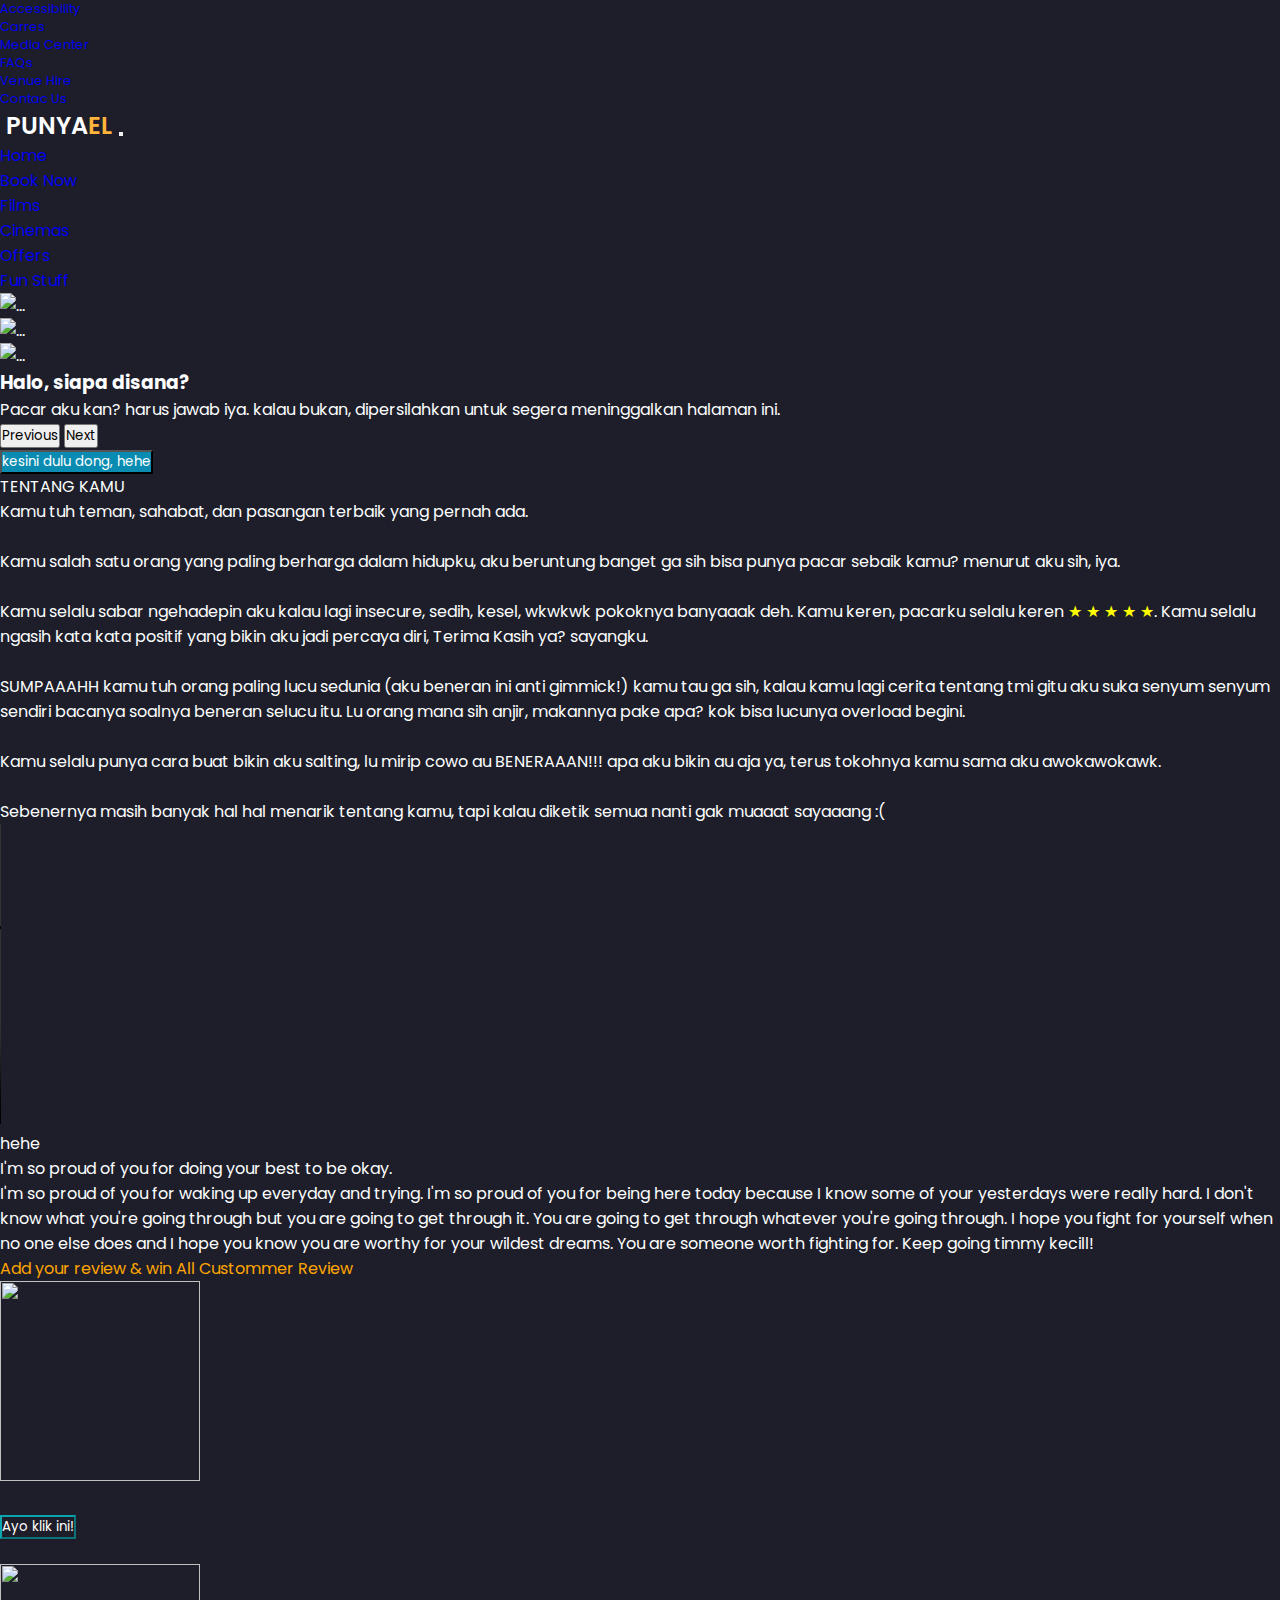
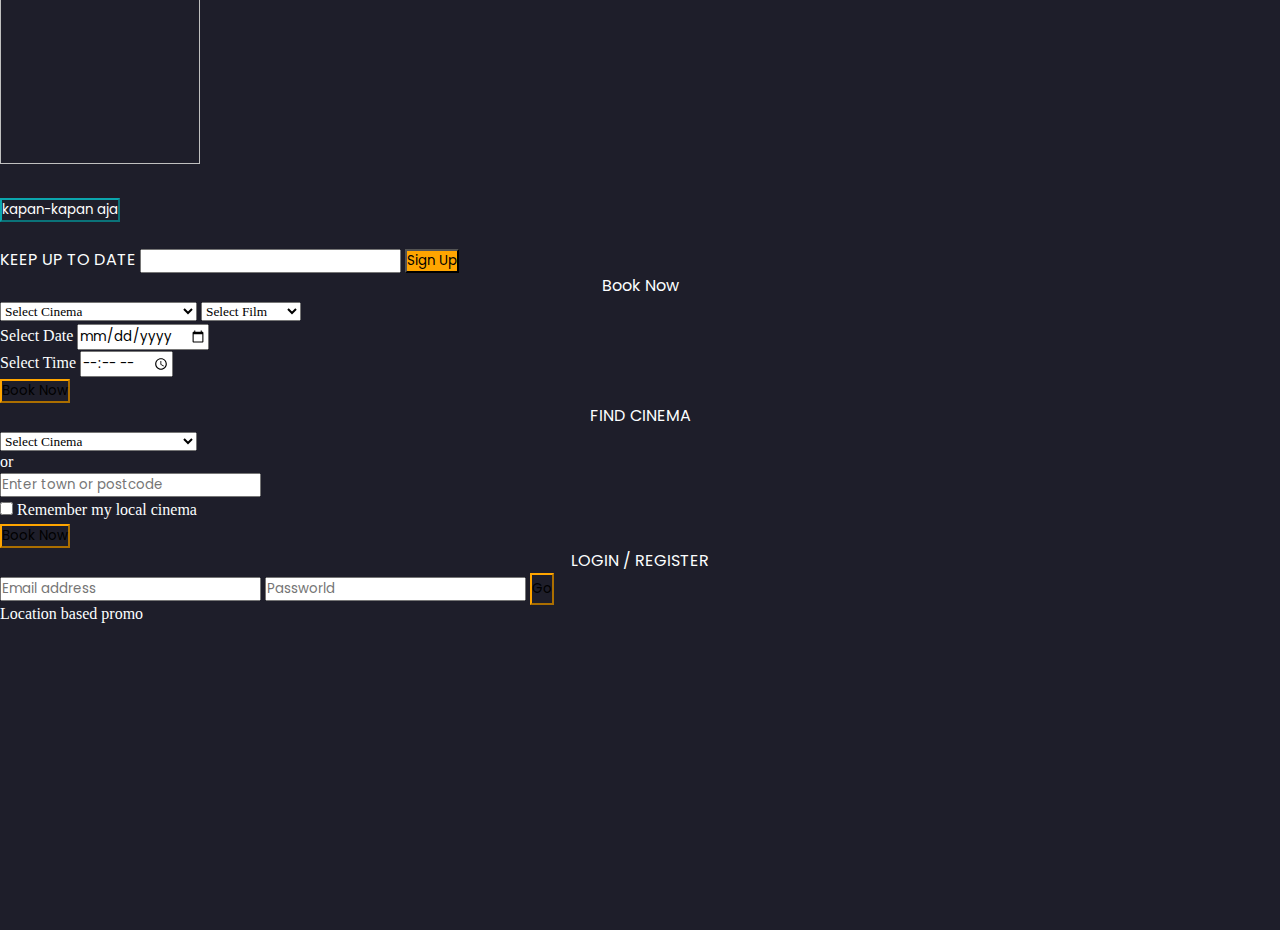
==== index.html @ eb410cb0 "Add files via upload" ====
<!doctype html>
<html lang="en">

<head>
    <meta charset="utf-8">
    <meta name="viewport" content="width=device-width, initial-scale=1">
    <title>Buat pacar gwehhh</title>
    <link href="https://cdn.jsdelivr.net/npm/bootstrap@5.3.0-alpha1/dist/css/bootstrap.min.css" rel="stylesheet"
        integrity="sha384-GLhlTQ8iRABdZLl6O3oVMWSktQOp6b7In1Zl3/Jr59b6EGGoI1aFkw7cmDA6j6gD" crossorigin="anonymous">
    <link rel="stylesheet" href="style.css">
</head>

<body>
    <!-- small navbar -->
    <nav class="navbar navbar-dark navbar-expand-md bg-dark">
        <div class="container-fluid">
            <div class="offcanvas">
                <ul class="navbar-nav justify-content-end flex-grow-1 pe-3 border-bottom">
                    <li class="nav-item">
                        <a class="nav-link" href="#">Accessibility</a>
                    </li>
                    <li class="nav-item">
                        <a class="nav-link" href="#">Carres</a>
                    </li>
                    <li class="nav-item">
                        <a class="nav-link" href="#">Media Center</a>
                    </li>
                    <li class="nav-item">
                        <a class="nav-link" href="#">FAQs</a>
                    </li>
                    <li class="nav-item">
                        <a class="nav-link" href="#">Venue Hire</a>
                    </li>
                    <li class="nav-item">
                        <a class="nav-link" href="#">Contac Us</a>
                    </li>
                </ul>
            </div>
        </div>
    </nav>

    <!-- Navbar  -->
    <nav class="navbar bg-dark navbar-dark navbar-expand-lg shadow-lg">
        <div class="container">
            <a class="navbar-brand" href="#">
                <img width="30px" src="assets/jake.png" alt="">
                Punya<span>El</span>
            </a>
            <button class="navbar-toggler" type="button" data-bs-toggle="collapse"
                data-bs-target="#navbarSupportedContent" aria-controls="navbarSupportedContent" aria-expanded="false"
                aria-label="Toggle navigation">
                <span class="navbar-toggler-icon"></span>
            </button>
            <div class="collapse navbar-collapse " id="navbarSupportedContent">
                <ul class="navbar-nav ms-auto mb-2 mb-lg-0 fw-bold">
                    <li class="nav-item">
                        <a class="nav-link active" aria-current="page" href="#">Home</a>
                    </li>
                    <li class="nav-item">
                        <a class="nav-link" href="#">Book Now</a>
                    </li>
                    <li class="nav-item">
                        <a class="nav-link" href="#">Films</a>
                    </li>
                    <li class="nav-item">
                        <a class="nav-link" href="#">Cinemas</a>
                    </li>
                    <li class="nav-item">
                        <a class="nav-link" href="#">Offers</a>
                    </li>
                    <li class="nav-item">
                        <a class="nav-link" href="#">Fun Stuff</a>
                    </li>
                </ul>
            </div>
    </nav>

    <!-- main -->
    <main id="main">
        <div class="container mt-2 d-flex gap-3">
            <div class="col-lg-9">
                <div class="row">
                    <!-- carrousel -->
                    <div id="carouselExampleInterval" class="carousel slide" data-bs-ride="carousel">
                        <div class="carousel-inner">
                            <div class="carousel-item active" data-bs-interval="10000">
                                <img src="assets/Jenogitaran1.jpeg"
                                    class="d-block w-100" alt="...">
                            </div>
                            <div class="carousel-item" data-bs-interval="1000">
                                <img src="assets/Jeno2.jpeg" class="d-block w-100"
                                    alt="...">
                            </div>
                            <div class="carousel-item">
                                <img src="assets/Jeno3.jpeg"
                                    class="d-block w-100" alt="...">
                            </div>
                        </div>
                        <h3>Halo, siapa disana?</h3>
                        <p>Pacar aku kan? harus jawab iya. kalau bukan, dipersilahkan untuk segera meninggalkan halaman ini. </p>
                        <button class="carousel-control-prev" type="button" data-bs-target="#carouselExampleInterval"
                            data-bs-slide="prev">
                            <span class="carousel-control-prev-icon" aria-hidden="true"></span>
                            <span class="visually-hidden">Previous</span>
                        </button>
                        <button class="carousel-control-next" type="button" data-bs-target="#carouselExampleInterval"
                            data-bs-slide="next">
                            <span class="carousel-control-next-icon" aria-hidden="true"></span>
                            <span class="visually-hidden">Next</span>
                        </button>
                    </div>
                    <div class="d-flex align-content-center w-100 justify-content-between border border-dark p-2 mt-2">
                        <div class="button">
                            <button type="button" class="btn btn text-light" style="background-color: rgba(0, 204, 255, 0.641);"> 
                            <a href="https://open.spotify.com/playlist/5lO9dHCAaeD8vYWl0eo6JH?si=ac5caa31e60948f6" style="color: white;">kesini dulu dong, hehe</a></button>
                        </div>
                    </div>
                    <!-- Review -->
                    <div class="content_wrap mt-4 d-flex gap-1 justify-content-between align-content-center">
                        <div class="col-lg-7">
                            <div class="row-cols-1">
                                <div class="d-flex flex-column w-100 border-1 border-dark py-2 border border-dark">
                                    <div class="fs-3 border-bottom border-dark px-2 fw-bold">TENTANG KAMU</div>
                                    <div
                                        class="d-flex justify-content-between w-full  border-bottom border-dark">
                                        <div class="w-100 border-end border-2 border-dark py-2">Kamu tuh teman, sahabat, dan pasangan terbaik yang pernah ada. <br> 
                                            <br>Kamu salah satu orang yang paling berharga dalam hidupku, aku beruntung banget ga sih bisa punya pacar sebaik kamu? menurut aku sih, iya.<br>
                                            <br>Kamu selalu sabar ngehadepin aku kalau lagi insecure, sedih, kesel, wkwkwk pokoknya banyaaak deh. Kamu keren, pacarku selalu keren <span style="color: yellow;">&#9733; &#9733; &#9733; &#9733; &#9733;</span>. Kamu selalu ngasih kata kata positif yang bikin aku jadi percaya diri, Terima Kasih ya? sayangku.<br>
                                            <br>SUMPAAAHH kamu tuh orang paling lucu sedunia (aku beneran ini anti gimmick!) kamu tau ga sih, kalau kamu lagi cerita tentang tmi gitu aku suka senyum senyum sendiri bacanya soalnya beneran selucu itu. Lu orang mana sih anjir, makannya pake apa? kok bisa lucunya overload begini.<br> 
                                            <br>Kamu selalu punya cara buat bikin aku salting, lu mirip cowo au BENERAAAN!!! apa aku bikin au aja ya, terus tokohnya kamu sama aku awokawokawk.<br>
                                            <br> Sebenernya masih banyak hal hal menarik tentang kamu, tapi kalau diketik semua nanti gak muaaat sayaaang :( 
                                        </div>
                                    </div>
                                    <!-- cinema -->
                                    <div
                                        class="px-2 pt-2 w-100 d-flex flex-column gap-2 border-bottom border-dark py-2">
                                        <!-- cinema wraper -->
                                        <div class="d-flex gap-3 justify-content-center">
                                            <!-- cinema img -->
                                            <div class="img_cinema">
                                                <video width="500" height="300" controls="autoplay"> 
                                                    <source src="assets/vidJeno.mp4" type="video/mp4">
                                                </video>
                                            </div>
                                            <!-- cinema deskiripsi -->
                                            <div
                                                class="cinema_dec h-100 w-100 d-flex flex-column gap-4 justify-content-end">
                                                <div class="judul fs-5 fw-bold">hehe</div>
                                                <div>I'm so proud of you for doing your best to be okay.</div>
                                                <div class="rating d-flex justify-content-between">
                                                    <span</span>
                                                </div>
                                            </div>
                                        </div>
                                        <div class="d-flex gap-3 justify-content-center">
                                           
                                            <!-- cinema deskiripsi -->
                                            <div
                                                class="cinema_dec h-100 w-100 d-flex flex-column gap-4 justify-content-end">
                                                <div class="judul fs-10">I'm so proud of you for waking up everyday and trying. I'm so proud of you for being here today because I know some of your yesterdays were really hard. I don't know what you're going through but you are going to get through it. You are going to get through whatever you're going through. I hope you fight for yourself when no one else does and I hope you know you are worthy for your wildest dreams. You are someone worth fighting for. Keep going timmy kecill! </div>
                                                <div class="rating d-flex justify-content-between">
                                                    <span</span>
                                                    
                                                </div>
                                            </div>
                                        </div>
                                    </div>
                                    <div class="d-flex justify-content-between px-2 py-3 align-content-center">
                                        <span><a style="color: orange;" href="#">Add your review & win</a></span>
                                        <span><a style="color: orange;" href="#">All Custommer Review</a></span>
                                    </div>
                                </div>
                            </div>
                        </div>
                        <div class="col-lg-5 border border-dark fw-bold">
                            <div class="img_cinema">
                                <h1 style="font-size: 2rem;"><b></b></h1>
                                <img width="200px" height="200PX"
                                    src="assets/Jeno6.jpeg">
                                    <br><br>
                                    <div class="button">
                                        <button type="button" class="btn btn text-light w-50" style="background-color: #1e1e2a; border-color: rgba(0, 251, 255, 0.615);">
                                        <a href="promo.html" style="color: white;"> Ayo klik ini!</a></button>
                                    </div>
                            </div><br>
                        
                            <div class="img_cinema">
                                <h1 style="font-size: 2rem;"><b></b></h1>
                                <img width="200px" height="200PX"
                                    src="assets/nomin1.jpeg">
                                    <br><br>
                                    <div class="button">
                                        <button type="button" class="btn btn text-light w-50" style="background-color: #1e1e2a; border-color:  rgba(0, 251, 255, 0.615);">
                                        <a href="https://quizzory.in/id/643418755ba32d084028ca33" style="color: white;">kapan-kapan aja</a></button>
                                    </div>
                            </div><br>
                        </div>
                    </div>
                    <div class="col-lg-12">
                        <div class="row-cols-1">
                            <div
                                class="d-flex align-content-center w-100 justify-content-between border border-dark p-2 mt-2">
                                <span class="fs-4 fw-bold">KEEP UP TO DATE</span>
                                <input type="text" class="w-50">
                                <button class="btn btn text-light" style="background-color: orange;">Sign Up</button>
                            </div>
                        </div>
                    </div>
                </div>
            </div>
            <!-- aciden -->
            <div class="col-lg-3">
                <div class="book_now">
                    <div class="fs-3 border-bottom border-1 fw-bold" style="text-align: center">
                        Book Now
                    </div>
                    <div class="w-100">
                        <select class="form-select bg-dark text-light mt-2" aria-label="Default select example" style="font-family: cambria;">
                            <option selected>Select Cinema</option>
                            <option value="1">STUDIO XXI BANJARMASIN</option>
                        </select>
                        <select class="form-select bg-dark text-light mt-2" aria-label="Default select example" style="font-family: cambria;">
                            <option selected>Select Film</option>
                            <option value="1">Avatar</option>
                            <option value="2">M3gan</option>
                            <option value="3">Argantara</option>
                            <option value="4">Puss in Boots</option>
                            <option value="5">Hidayah</option>
                            <option value="6">Balada Si Roy</option>
                        </select>
                        <div class="mt-2">
                            <label for="date" style="font-family: cambria;">Select Date</label>
                            <input class="bg-dark text-light w-100 border p-2 rounded-1" type="date" name="date"
                                id="date">
                        </div>
                        <div class="mt-2">
                            <label for="date" style="font-family: cambria;">Select Time</label>
                            <input class="bg-dark text-light w-100 border p-2 rounded-1" type="time" name="date"
                                id="date">
                        </div>
                        <div class="mt-2">
                            <button class="btn btn text-light w-100" style="position: inherit; background-color: #1e1e2a; border-color: orange;">Book Now</button>
                        </div>
                    </div>
                </div>
                <div class="find_cinem mt-3">
                    <div class="find_cinema">
                        <div class="fs-3 border-bottom fw-bold" style="text-align: center">FIND CINEMA</div>
                        <div class="mt-1">
                            <select class="form-select bg-dark text-light mt-2" aria-label="Default select example" style="font-family: cambria;">
                                <option selected>Select Cinema</option>
                                <option value="1">STUDIO XXI BANJARMASIN</option>
                            </select>
                            <div class="mt-1" style="font-family: cambria;">or</div>
                            <input class="w-100 bg-dark text-light rounded-1 border p-2" type="text"
                                placeholder="Enter town or postcode">
                            <div class="mt-1">
                                <input type="checkbox" name="cek" id="cek">
                                <label for="cek" style="font-family: cambria;">Remember my local cinema</label>
                            </div>
                            <button class="btn btn text-light w-100" style="background-color: #1e1e2a; border-color: orange;">Book Now</button>
                        </div>
                    </div>
                </div>
                <div class="login_regis mt-3 d-flex flex-column gap-2">
                    <div class="fs-3 border-bottom fw-bold" style="text-align: center">LOGIN / REGISTER</div>
                    <input type="email" placeholder="Email address" class="border bg-dark text-light p-2">
                    <input type="password" placeholder="Passworld" class="border bg-dark text-light p-2">
                    <button class="btn btn text-light w-100" style="block-size: 2rem; background-color: #1e1e2a; border-color: orange;">Go</button>
                <div class="lokasi_promo mt-3">
                    <div class="fs-4 border-bottom mb-2" style="font-family: cambria;">Location based promo</div>
                    <iframe
                        src="https://www.google.com/maps/embed?pb=!1m18!1m12!1m3!1d3983.110694404486!2d114.60077481424496!3d-3.322816442173796!2m3!1f0!2f0!3f0!3m2!1i1024!2i768!4f13.1!3m3!1m2!1s0x2de423e5b44fc393%3A0xa3d308e9110cf411!2sStudio%20XXI!5e0!3m2!1sid!2sid!4v1673634353336!5m2!1sid!2sid"
                        width="100%" height="300" style="border:0;" allowfullscreen="" loading="lazy"
                        referrerpolicy="no-referrer-when-downgrade"></iframe>
                </div>
        </div>
    </main>




























    <script src="https://cdn.jsdelivr.net/npm/@popperjs/core@2.11.6/dist/umd/popper.min.js"
        integrity="sha384-oBqDVmMz9ATKxIep9tiCxS/Z9fNfEXiDAYTujMAeBAsjFuCZSmKbSSUnQlmh/jp3"
        crossorigin="anonymous"></script>
    <script src="https://cdn.jsdelivr.net/npm/bootstrap@5.3.0-alpha1/dist/js/bootstrap.min.js"
        integrity="sha384-mQ93GR66B00ZXjt0YO5KlohRA5SY2XofN4zfuZxLkoj1gXtW8ANNCe9d5Y3eG5eD"
        crossorigin="anonymous"></script>
</body>

</html>
---- style.css ----
/*fonts*/
@import url('https://fonts.googleapis.com/css2?family=Poppins:wght@400;500;700&display=swap');

* {
    font-family: 'Poppins', sans-serif;
    padding: 0;
    margin: 0;
    box-sizing: border-box;
    scroll-behavior: smooth;
}

:root {
    --main-color: #ffb43a;
    --hover-color: hsl(37, 94%, 57%);
    --body-color: #1e1e2a;
    --container-color: #2d2e37;
    --text-color: #fcfeff;
}

a{
    text-decoration: none;
    text-decoration-color: white;
    text-shadow: white;
}



/*logo*/

.offcanvas{
    font-size: 0.8rem;
}
.navbar-brand{
    font-size: 1.5rem;
    color: var(--text-color);
    font-weight: 600;
    text-transform: uppercase;
    margin: 0 auto 0 0;
}

.navbar-brand span{
    color: var(--main-color);
}

.navbar-collapse{
    font-size: 1rem;
    color: var(--main-color);
}

body{
    background: var(--body-color);
    color: var(--text-color);
}
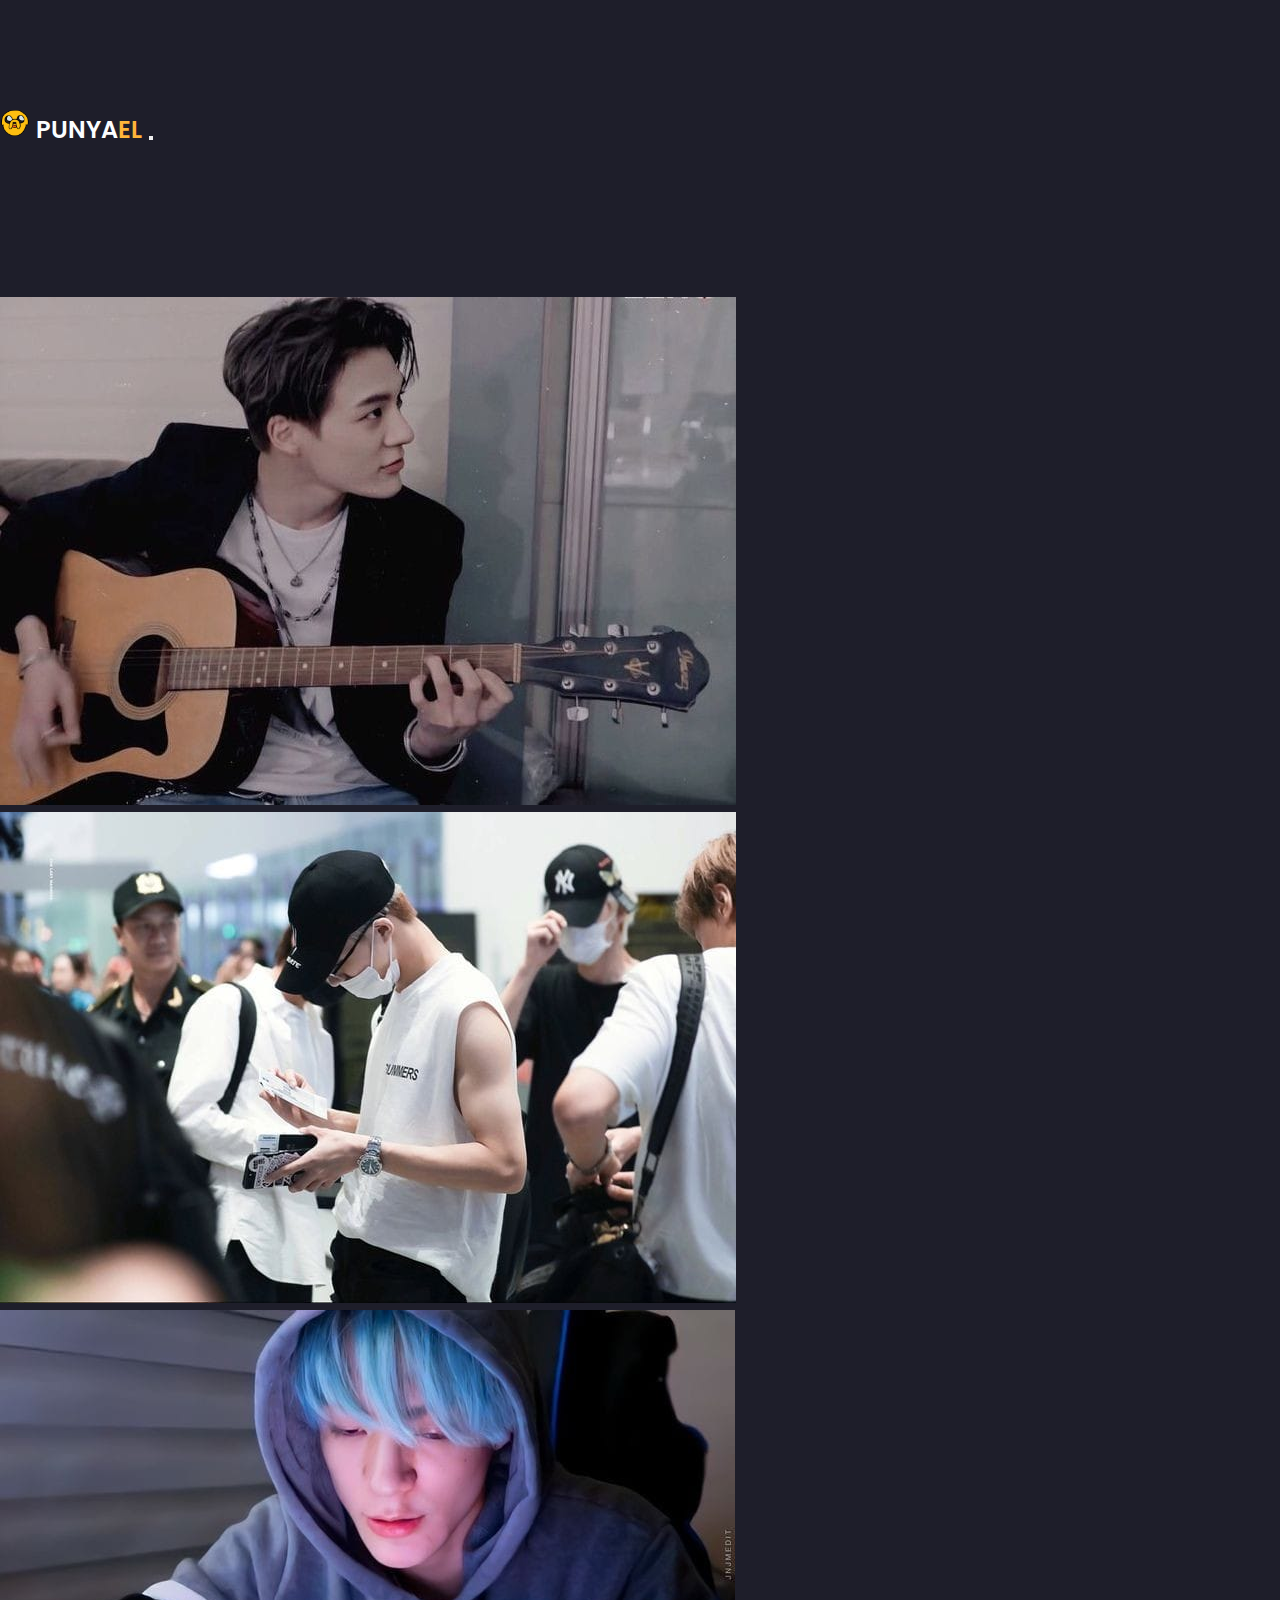
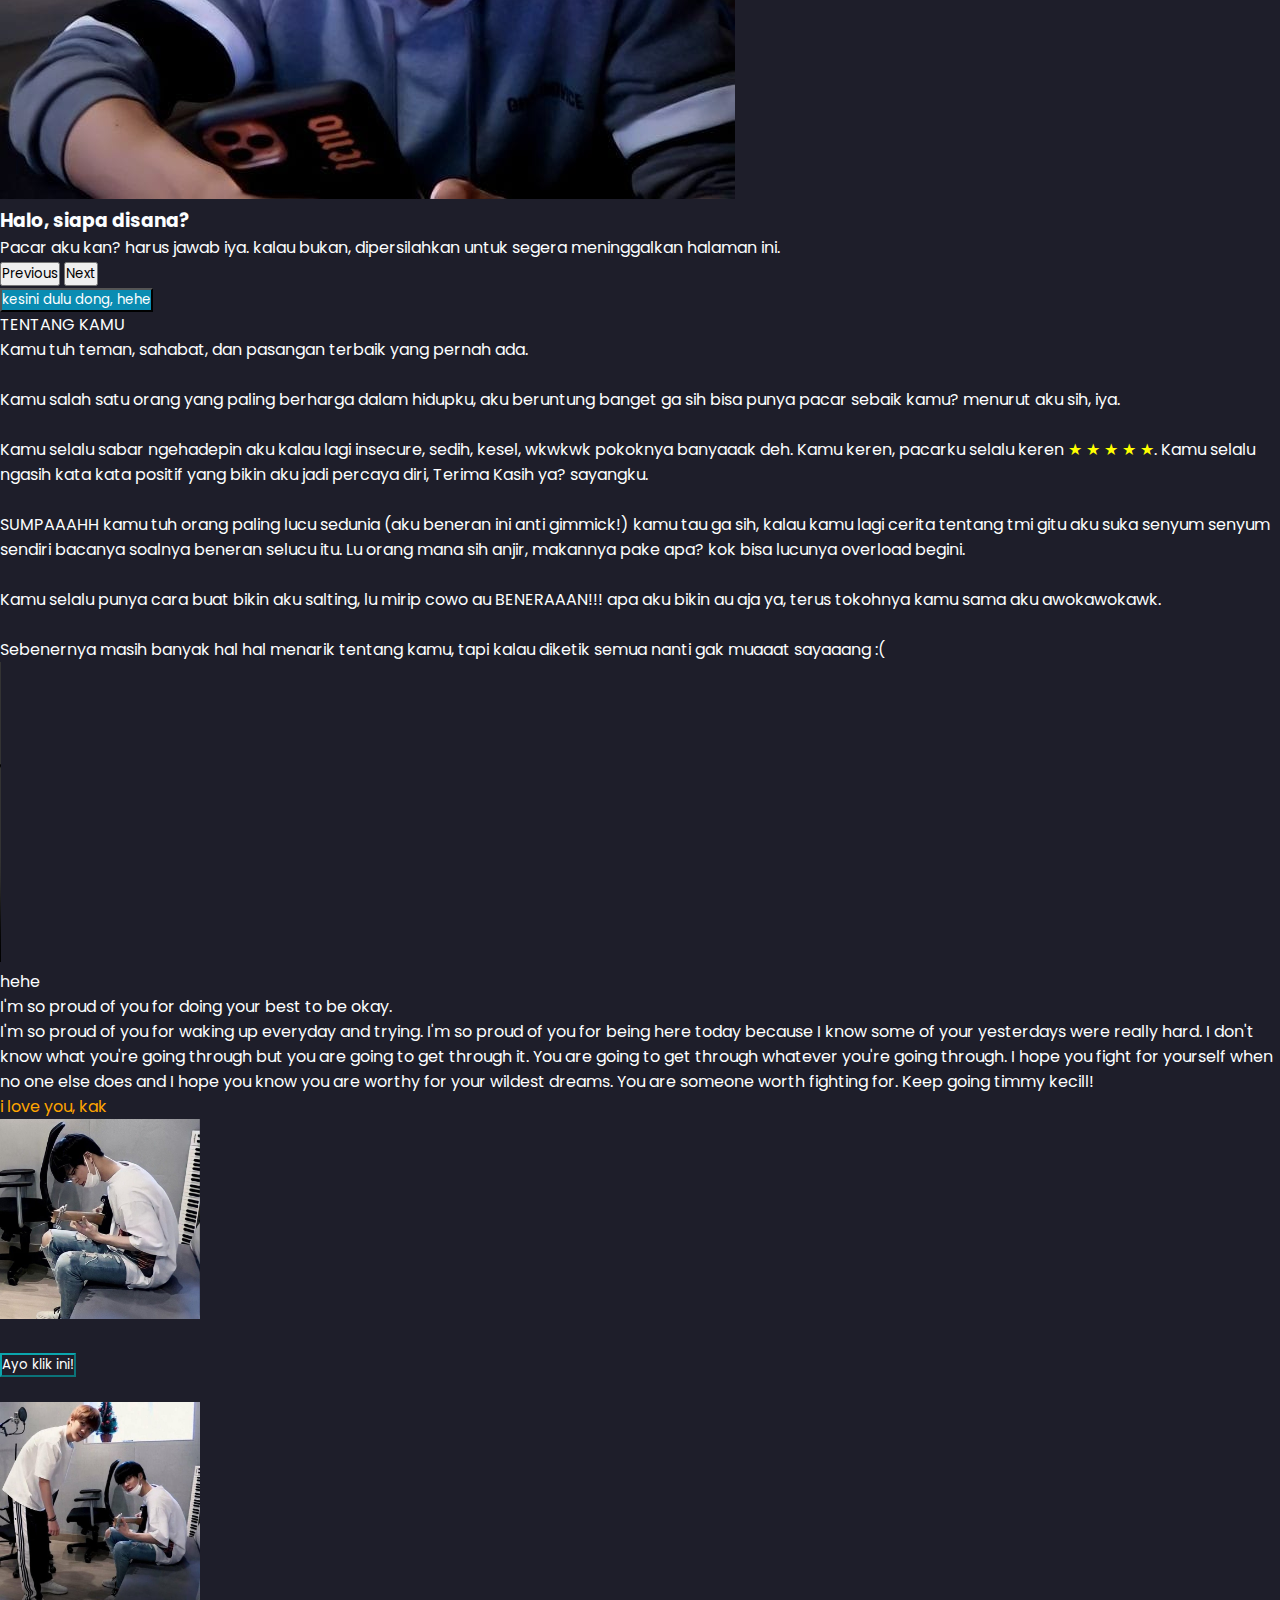
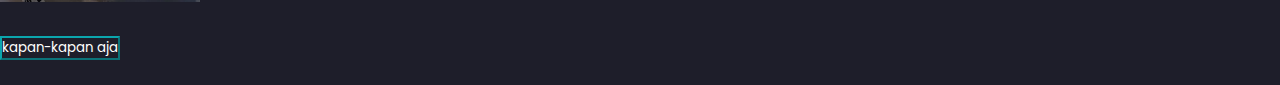
==== commit 921f71c8: "Add files via upload" ====
--- a/index.html
+++ b/index.html
@@ -17,22 +17,22 @@
             <div class="offcanvas">
                 <ul class="navbar-nav justify-content-end flex-grow-1 pe-3 border-bottom">
                     <li class="nav-item">
-                        <a class="nav-link" href="#">Accessibility</a>
-                    </li>
-                    <li class="nav-item">
-                        <a class="nav-link" href="#">Carres</a>
-                    </li>
-                    <li class="nav-item">
-                        <a class="nav-link" href="#">Media Center</a>
-                    </li>
-                    <li class="nav-item">
-                        <a class="nav-link" href="#">FAQs</a>
-                    </li>
-                    <li class="nav-item">
-                        <a class="nav-link" href="#">Venue Hire</a>
-                    </li>
-                    <li class="nav-item">
-                        <a class="nav-link" href="#">Contac Us</a>
+                        <a class="nav-link" href="#"></a>
+                    </li>
+                    <li class="nav-item">
+                        <a class="nav-link" href="#"></a>
+                    </li>
+                    <li class="nav-item">
+                        <a class="nav-link" href="#"></a>
+                    </li>
+                    <li class="nav-item">
+                        <a class="nav-link" href="#"></a>
+                    </li>
+                    <li class="nav-item">
+                        <a class="nav-link" href="#"></a>
+                    </li>
+                    <li class="nav-item">
+                        <a class="nav-link" href="#"></a>
                     </li>
                 </ul>
             </div>
@@ -54,22 +54,22 @@
             <div class="collapse navbar-collapse " id="navbarSupportedContent">
                 <ul class="navbar-nav ms-auto mb-2 mb-lg-0 fw-bold">
                     <li class="nav-item">
-                        <a class="nav-link active" aria-current="page" href="#">Home</a>
-                    </li>
-                    <li class="nav-item">
-                        <a class="nav-link" href="#">Book Now</a>
-                    </li>
-                    <li class="nav-item">
-                        <a class="nav-link" href="#">Films</a>
-                    </li>
-                    <li class="nav-item">
-                        <a class="nav-link" href="#">Cinemas</a>
-                    </li>
-                    <li class="nav-item">
-                        <a class="nav-link" href="#">Offers</a>
-                    </li>
-                    <li class="nav-item">
-                        <a class="nav-link" href="#">Fun Stuff</a>
+                        <a class="nav-link active" aria-current="page" href="#"></a>
+                    </li>
+                    <li class="nav-item">
+                        <a class="nav-link" href="#"></a>
+                    </li>
+                    <li class="nav-item">
+                        <a class="nav-link" href="#"></a>
+                    </li>
+                    <li class="nav-item">
+                        <a class="nav-link" href="#"></a>
+                    </li>
+                    <li class="nav-item">
+                        <a class="nav-link" href="#"></a>
+                    </li>
+                    <li class="nav-item">
+                        <a class="nav-link" href="#"></a>
                     </li>
                 </ul>
             </div>
@@ -166,8 +166,8 @@
                                         </div>
                                     </div>
                                     <div class="d-flex justify-content-between px-2 py-3 align-content-center">
-                                        <span><a style="color: orange;" href="#">Add your review & win</a></span>
-                                        <span><a style="color: orange;" href="#">All Custommer Review</a></span>
+                                        <span><a style="color: orange;" href="#">i love you, kak</a></span>
+                                        <span><a style="color: orange;" href="#"></a></span>
                                     </div>
                                 </div>
                             </div>
@@ -196,84 +196,10 @@
                             </div><br>
                         </div>
                     </div>
-                    <div class="col-lg-12">
-                        <div class="row-cols-1">
-                            <div
-                                class="d-flex align-content-center w-100 justify-content-between border border-dark p-2 mt-2">
-                                <span class="fs-4 fw-bold">KEEP UP TO DATE</span>
-                                <input type="text" class="w-50">
-                                <button class="btn btn text-light" style="background-color: orange;">Sign Up</button>
-                            </div>
-                        </div>
-                    </div>
+                   
                 </div>
             </div>
-            <!-- aciden -->
-            <div class="col-lg-3">
-                <div class="book_now">
-                    <div class="fs-3 border-bottom border-1 fw-bold" style="text-align: center">
-                        Book Now
-                    </div>
-                    <div class="w-100">
-                        <select class="form-select bg-dark text-light mt-2" aria-label="Default select example" style="font-family: cambria;">
-                            <option selected>Select Cinema</option>
-                            <option value="1">STUDIO XXI BANJARMASIN</option>
-                        </select>
-                        <select class="form-select bg-dark text-light mt-2" aria-label="Default select example" style="font-family: cambria;">
-                            <option selected>Select Film</option>
-                            <option value="1">Avatar</option>
-                            <option value="2">M3gan</option>
-                            <option value="3">Argantara</option>
-                            <option value="4">Puss in Boots</option>
-                            <option value="5">Hidayah</option>
-                            <option value="6">Balada Si Roy</option>
-                        </select>
-                        <div class="mt-2">
-                            <label for="date" style="font-family: cambria;">Select Date</label>
-                            <input class="bg-dark text-light w-100 border p-2 rounded-1" type="date" name="date"
-                                id="date">
-                        </div>
-                        <div class="mt-2">
-                            <label for="date" style="font-family: cambria;">Select Time</label>
-                            <input class="bg-dark text-light w-100 border p-2 rounded-1" type="time" name="date"
-                                id="date">
-                        </div>
-                        <div class="mt-2">
-                            <button class="btn btn text-light w-100" style="position: inherit; background-color: #1e1e2a; border-color: orange;">Book Now</button>
-                        </div>
-                    </div>
-                </div>
-                <div class="find_cinem mt-3">
-                    <div class="find_cinema">
-                        <div class="fs-3 border-bottom fw-bold" style="text-align: center">FIND CINEMA</div>
-                        <div class="mt-1">
-                            <select class="form-select bg-dark text-light mt-2" aria-label="Default select example" style="font-family: cambria;">
-                                <option selected>Select Cinema</option>
-                                <option value="1">STUDIO XXI BANJARMASIN</option>
-                            </select>
-                            <div class="mt-1" style="font-family: cambria;">or</div>
-                            <input class="w-100 bg-dark text-light rounded-1 border p-2" type="text"
-                                placeholder="Enter town or postcode">
-                            <div class="mt-1">
-                                <input type="checkbox" name="cek" id="cek">
-                                <label for="cek" style="font-family: cambria;">Remember my local cinema</label>
-                            </div>
-                            <button class="btn btn text-light w-100" style="background-color: #1e1e2a; border-color: orange;">Book Now</button>
-                        </div>
-                    </div>
-                </div>
-                <div class="login_regis mt-3 d-flex flex-column gap-2">
-                    <div class="fs-3 border-bottom fw-bold" style="text-align: center">LOGIN / REGISTER</div>
-                    <input type="email" placeholder="Email address" class="border bg-dark text-light p-2">
-                    <input type="password" placeholder="Passworld" class="border bg-dark text-light p-2">
-                    <button class="btn btn text-light w-100" style="block-size: 2rem; background-color: #1e1e2a; border-color: orange;">Go</button>
-                <div class="lokasi_promo mt-3">
-                    <div class="fs-4 border-bottom mb-2" style="font-family: cambria;">Location based promo</div>
-                    <iframe
-                        src="https://www.google.com/maps/embed?pb=!1m18!1m12!1m3!1d3983.110694404486!2d114.60077481424496!3d-3.322816442173796!2m3!1f0!2f0!3f0!3m2!1i1024!2i768!4f13.1!3m3!1m2!1s0x2de423e5b44fc393%3A0xa3d308e9110cf411!2sStudio%20XXI!5e0!3m2!1sid!2sid!4v1673634353336!5m2!1sid!2sid"
-                        width="100%" height="300" style="border:0;" allowfullscreen="" loading="lazy"
-                        referrerpolicy="no-referrer-when-downgrade"></iframe>
-                </div>
+            
         </div>
     </main>
 
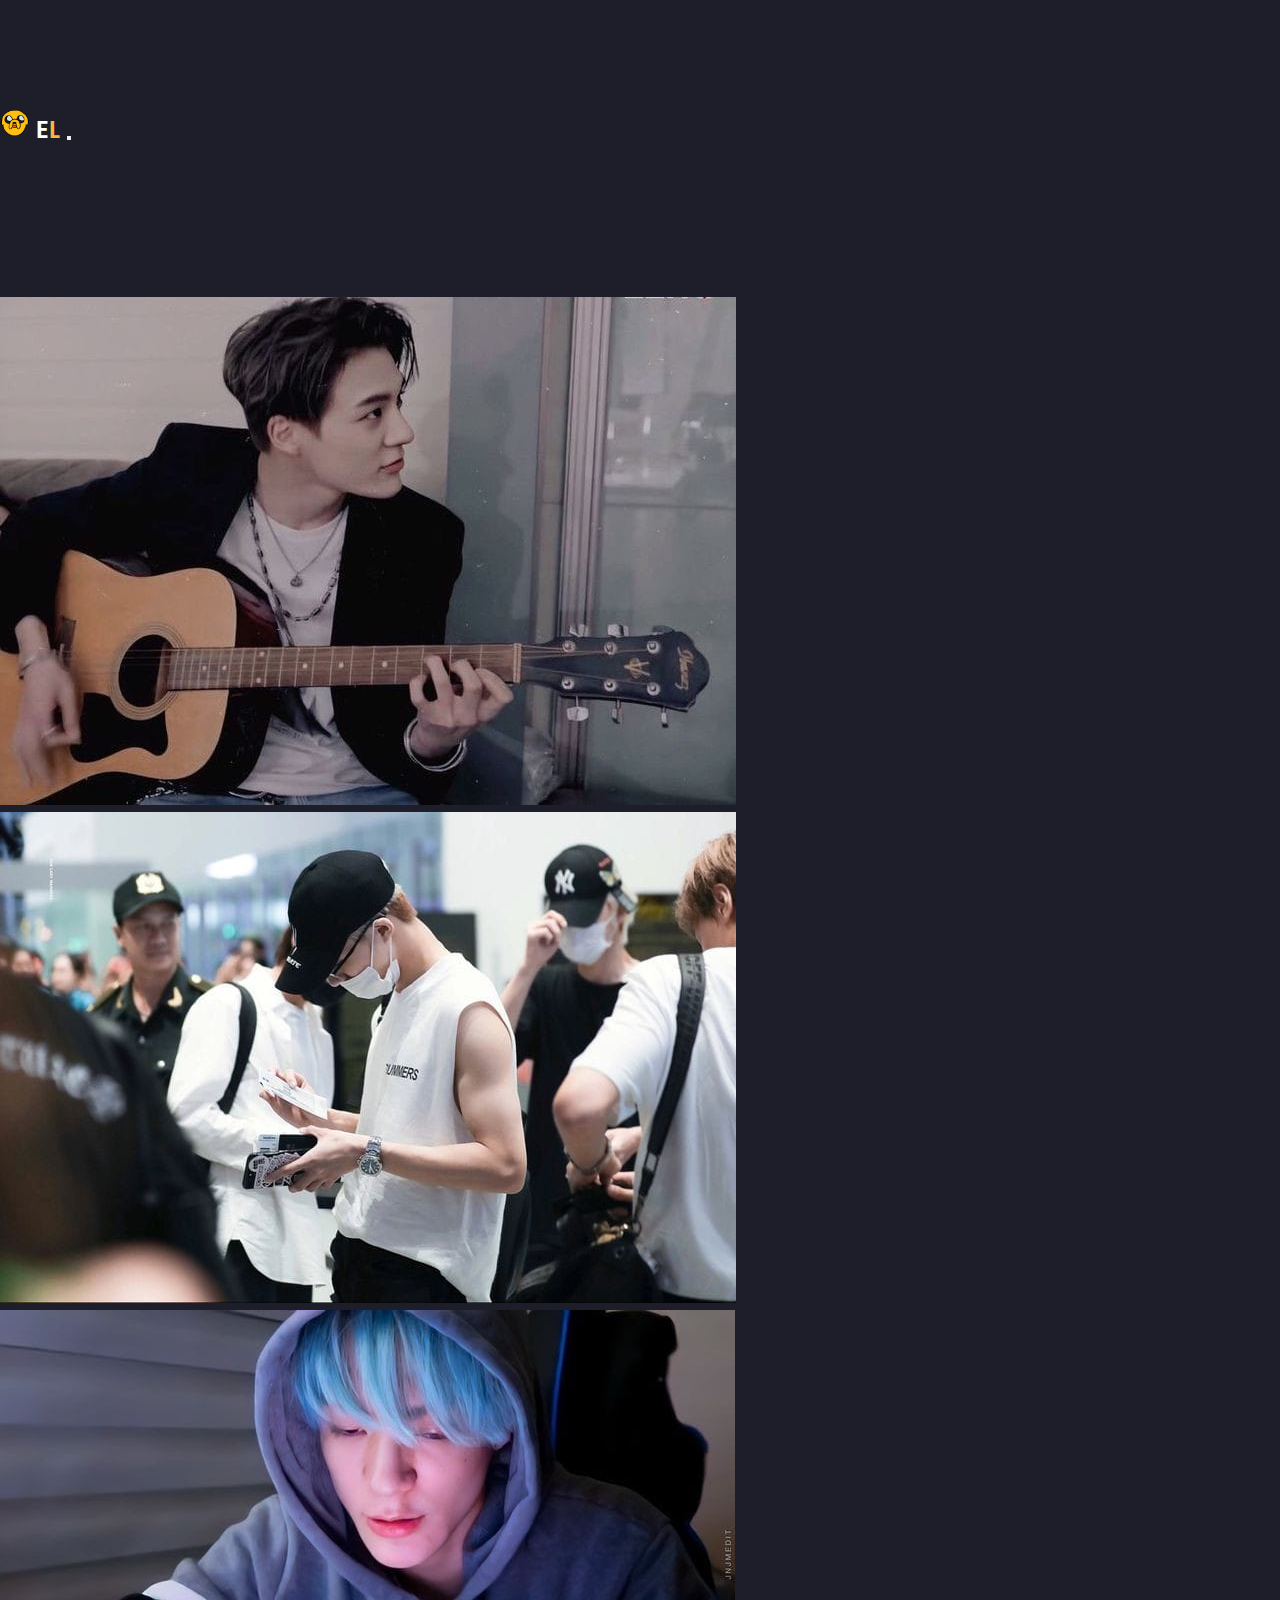
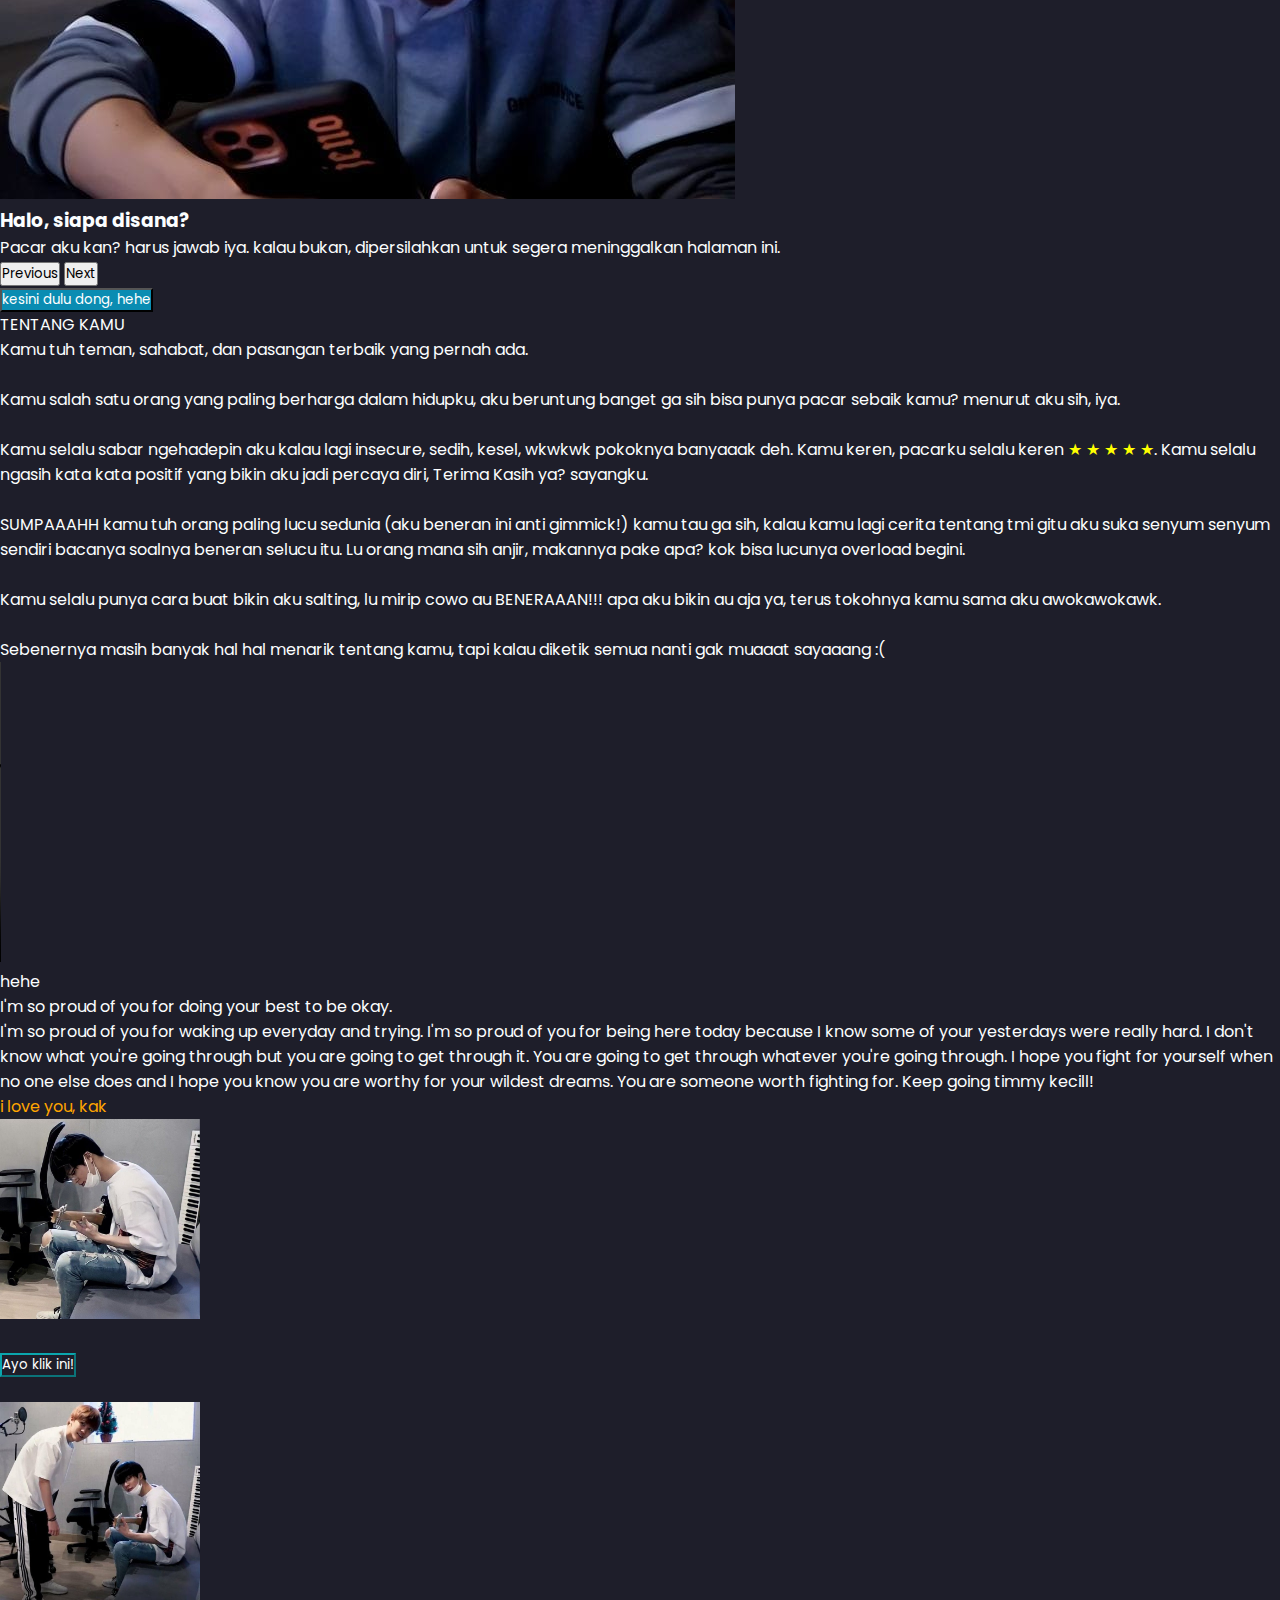
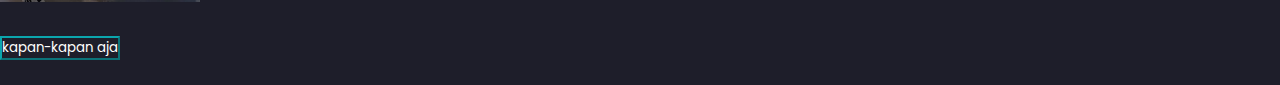
==== commit 3001a03f: "Add files via upload" ====
--- a/index.html
+++ b/index.html
@@ -44,7 +44,7 @@
         <div class="container">
             <a class="navbar-brand" href="#">
                 <img width="30px" src="assets/jake.png" alt="">
-                Punya<span>El</span>
+                E<span>l</span>
             </a>
             <button class="navbar-toggler" type="button" data-bs-toggle="collapse"
                 data-bs-target="#navbarSupportedContent" aria-controls="navbarSupportedContent" aria-expanded="false"
